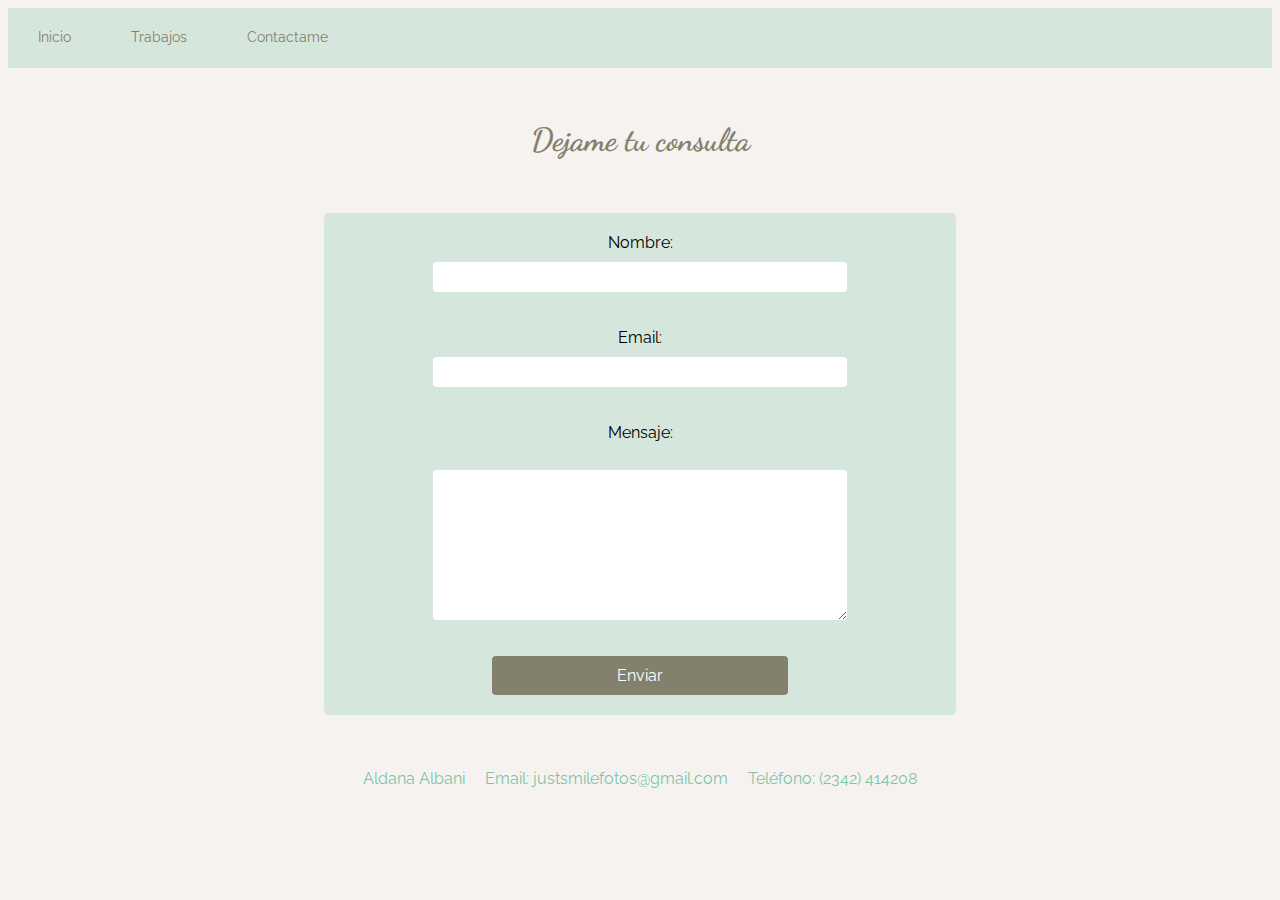
==== contacto.html @ 03b1e70a "mover archivos a carpeta original" ====
<!DOCTYPE html>
<html lang="es">
<head>
    <link rel="preconnect" href="https://fonts.googleapis.com">
    <link rel="preconnect" href="https://fonts.gstatic.com" crossorigin>
    <link href="https://fonts.googleapis.com/css2?family=Raleway:ital,wght@0,100..900;1,100..900&display=swap" rel="stylesheet">
    <link href="https://fonts.googleapis.com/css2?family=Dancing+Script:wght@400..700&display=swap" rel="stylesheet">
    <link rel="stylesheet" href="https://cdnjs.cloudflare.com/ajax/libs/font-awesome/4.7.0/css/font-awesome.min.css">
    <script type="text/javascript" src="index.js"></script>
    <link rel="stylesheet" href="/trabajos.css">
    <meta charset="UTF-8">
    <meta name="viewport" content="width=device-width, initial-scale=1.0">
    <title>Contactame</title>
</head>
<body>
    <nav class="topnav" id="myTopnav">
        <a href="index.html">Inicio</a>
        <a href="trabajos.html">Trabajos</a>
        <a href="contacto.html">Contactame</a>
        <a href="javascript:void(0);" class="icon" onclick="cerrarnav()">
            <i class="fa fa-bars"> Menu </i>
        </a>
    </nav>
    <h1 class="titulo-contacto">Dejame tu consulta</h1>
    <form name="contact" method="POST" data-netlify="true">
        <label for="name">Nombre:</label>
        <input type="text" id="name" name="name" required><br><br>
      
        <label for="email">Email:</label>
        <input type="email" id="email" name="email" required><br><br>
      
        <label for="message">Mensaje:</label><br>
        <textarea id="message" name="message" required></textarea><br><br>
      
        <button type="submit" class="btn-form">Enviar</button>
    </form>

    <div class="contacto">
        <p>Aldana Albani </p>
        <p>Email: justsmilefotos@gmail.com</p>
        <p>Teléfono: (2342) 414208 </p>
    </div>
</body>
</html>
---- trabajos.css ----
* {
    box-sizing: border-box;
}

body{
    background-color: #f5f1ede4;
}

.topnav {
    background-color: rgba(46, 169, 130, 0.160);
    overflow: hidden;
    height: 60px;
    margin: 0;
    padding: 0;
    font-family: "Raleway", sans-serif;
   
}

.topnav a {
    float: left;
    display: block;
    color: #84806e;
    text-align: center;
    padding: 21px 30px;
    text-decoration: none;
    font-size: 14px;

}

/*cambiar color cuando se pasa por ensima*/
.topnav a:hover {
    background-color: white;
    color: rgba(46, 169, 128, 0.430);
}

/* cambiar el color en la pagina activa*/


/*esconder el enlace de abrir y cerrar para pantallas chicas*/
.topnav .icon{
    display: none;
}

/* When the screen is less than 600 pixels wide, hide all links, except for the first one ("Home"). Show the link that contains should open and close the topnav (.icon) */
@media screen and (max-width: 600px) {
    .topnav a:not(:first-child) {display: none;}
    .topnav a.icon {
      float: right;
      display: block;
    }
  }

/* The "responsive" class is added to the topnav with JavaScript when the user clicks on the icon. This class makes the topnav look good on small screens (display the links vertically instead of horizontally) */
@media screen and (max-width: 600px) {
    .topnav.responsive {position: relative;}
    .topnav.responsive a.icon {
      position: absolute;
      right: 0;
      top: 0;
    }
    .topnav.responsive a {
      float: none;
      display: block;
      text-align: right;
    }
  }


header {
    text-align: center;
    padding: 32px;
    font-family: "Dancing Script", cursive;
    color: #84806e;
}
.filas {
    display: -ms-flexbox;
    display: flex;
    -ms-flex-wrap: wrap;
    flex-wrap: wrap;
    width: 90%;
    padding: 0 10px;
    margin: 0 auto;
}

.columnas {
    -ms-flexbox: 25%;
    flex: 25%;
    padding: 0 4px;
    
}

.columnas img {
    margin-top: 8px;
    vertical-align: middle;
    
}

.btn {
    border: none;
    outline: none;
    padding: 10px 16px;
    background-color: rgba(46, 169, 130, 0.160);
    cursor: pointer;
    font-family: "Raleway", sans-serif;
    font-size: 18px;
}

.btn:hover {
    background-color: #ddd;
  }

/* ---------------- pagina de contacto -------------------------------- */
.titulo-contacto {
    text-align: center;
    padding: 32px;
    font-family: "Dancing Script", cursive;
    color: #84806e;
}

form {
    display: flex;
    flex-direction: column;
    margin: 0 auto;
    width: 50%;
    padding: 20px;
    border-radius: 5px;
    background-color: rgba(46, 169, 130, 0.160);
    text-align: center;
}

label {
    margin-bottom: 10px;
    font-size: 16px;
    font-family: "Raleway", sans-serif; ;
}

input[type="text"],
input[type="email"],
textarea {
    width: 70%;
    height: 30px;
    padding: auto;
    margin: auto;
    border: none;
    border-radius: 4px;
    box-sizing: border-box;
    font-size: 16px;
    font-family: "Raleway", sans-serif; ;
}

textarea {
    resize: vertical;
    min-height: 150px;
}

.btn-form {
    width: 50%;
    margin: auto;
    padding: 10px 20px;
    background-color: #84806e;
    color: white;
    border: none;
    cursor: pointer;
    border-radius: 4px;
    font-size: 16px;
    font-family: "Raleway", sans-serif; ;
}

/*--------------------------contacto--------------------------------------*/
.contacto {
    display: flex;
    flex-direction: row;
    align-items: center;
    justify-content: center;
    text-align: center;
    padding: 2em 2em;
    color: rgba(46, 169, 128, 0.649);
    font-size: 1em;
    font-family: "Raleway", sans-serif;
    line-height: 2;
    margin: 0;
}

.contacto p {
    padding: 0 10px;
}
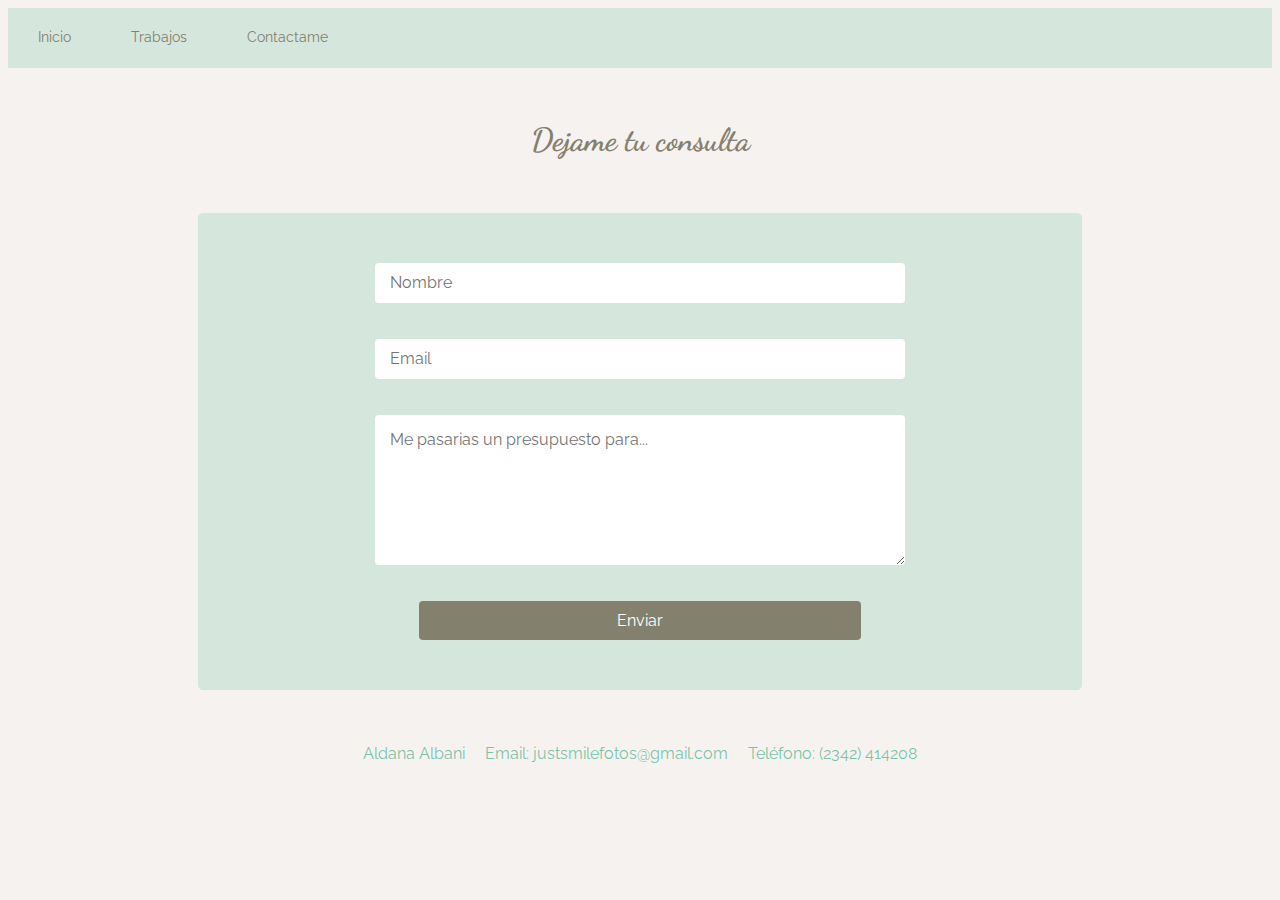
==== commit 577452a5: "editar form contacto" ====
--- a/contacto.html
+++ b/contacto.html
@@ -17,20 +17,18 @@
         <a href="index.html">Inicio</a>
         <a href="trabajos.html">Trabajos</a>
         <a href="contacto.html">Contactame</a>
-        <a href="javascript:void(0);" class="icon" onclick="cerrarnav()">
-            <i class="fa fa-bars"> Menu </i>
-        </a>
+        
     </nav>
     <h1 class="titulo-contacto">Dejame tu consulta</h1>
     <form name="contact" method="POST" data-netlify="true">
-        <label for="name">Nombre:</label>
-        <input type="text" id="name" name="name" required><br><br>
+        
+        <input type="text" id="name" name="name" placeholder="Nombre" required><br><br>
       
-        <label for="email">Email:</label>
-        <input type="email" id="email" name="email" required><br><br>
+        
+        <input type="email" id="email" name="email" required placeholder="Email"><br><br>
       
-        <label for="message">Mensaje:</label><br>
-        <textarea id="message" name="message" required></textarea><br><br>
+        
+        <textarea id="message" name="message" required placeholder="Me pasarias un presupuesto para..."></textarea><br><br>
       
         <button type="submit" class="btn-form">Enviar</button>
     </form>
--- a/trabajos.css
+++ b/trabajos.css
@@ -33,37 +33,7 @@
     color: rgba(46, 169, 128, 0.430);
 }
 
-/* cambiar el color en la pagina activa*/
 
-
-/*esconder el enlace de abrir y cerrar para pantallas chicas*/
-.topnav .icon{
-    display: none;
-}
-
-/* When the screen is less than 600 pixels wide, hide all links, except for the first one ("Home"). Show the link that contains should open and close the topnav (.icon) */
-@media screen and (max-width: 600px) {
-    .topnav a:not(:first-child) {display: none;}
-    .topnav a.icon {
-      float: right;
-      display: block;
-    }
-  }
-
-/* The "responsive" class is added to the topnav with JavaScript when the user clicks on the icon. This class makes the topnav look good on small screens (display the links vertically instead of horizontally) */
-@media screen and (max-width: 600px) {
-    .topnav.responsive {position: relative;}
-    .topnav.responsive a.icon {
-      position: absolute;
-      right: 0;
-      top: 0;
-    }
-    .topnav.responsive a {
-      float: none;
-      display: block;
-      text-align: right;
-    }
-  }
 
 
 header {
@@ -121,36 +91,33 @@
     display: flex;
     flex-direction: column;
     margin: 0 auto;
-    width: 50%;
-    padding: 20px;
+    width: 70%;
+    padding: 50px 0;
     border-radius: 5px;
     background-color: rgba(46, 169, 130, 0.160);
     text-align: center;
 }
 
-label {
-    margin-bottom: 10px;
-    font-size: 16px;
-    font-family: "Raleway", sans-serif; ;
-}
+
 
 input[type="text"],
 input[type="email"],
 textarea {
-    width: 70%;
-    height: 30px;
-    padding: auto;
+    width: 60%;
+    height: 40px;
+    padding-left: 15px ;
     margin: auto;
     border: none;
     border-radius: 4px;
     box-sizing: border-box;
     font-size: 16px;
-    font-family: "Raleway", sans-serif; ;
+    font-family: "Raleway", sans-serif;
 }
 
 textarea {
     resize: vertical;
     min-height: 150px;
+    padding-top: 15px;
 }
 
 .btn-form {
